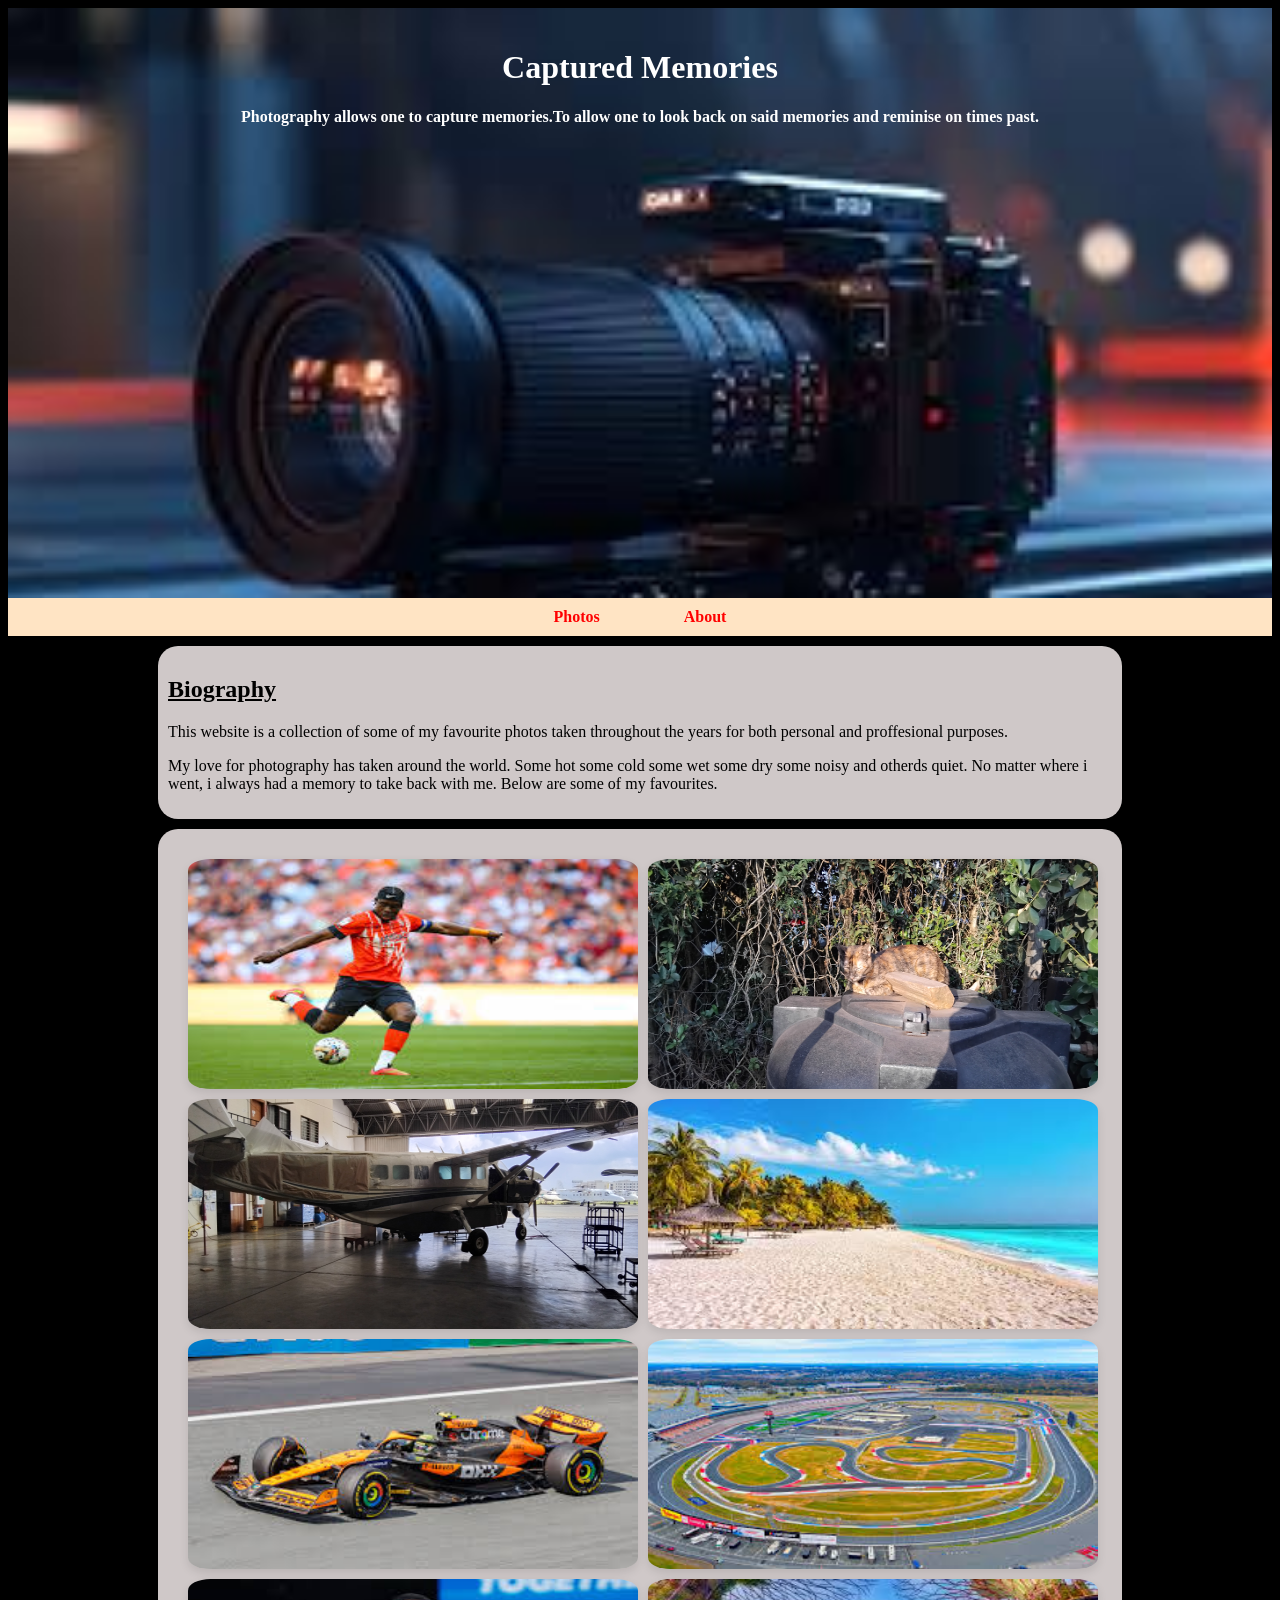
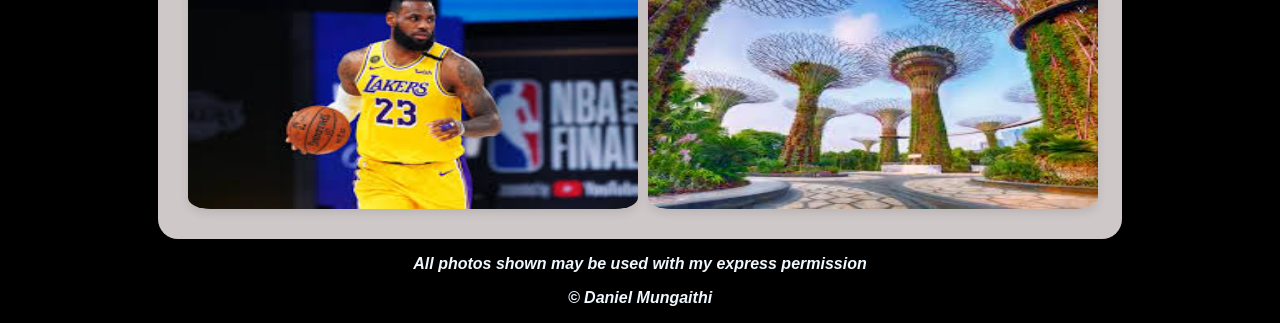
==== index.html @ 532d9ab6 "change name of html file" ====
<!DOCTYPE html>
<html lang="en">
<head>
    <title>Photo Op</title>
    <link rel="stylesheet" href="style.css">
</head>
<body>
    <!-- Header and logo -->
     <header>
        <a href="">
            <h1><strong>Captured Memories</strong></h1>
            <p>Photography allows one to capture memories.To
                allow one to look back on said memories and
                reminise on times past.

            </p>
        </a>
     </header>

     <!-- navigation pane -->
     <nav>
<a href="#photos">Photos</a>
<a href="#about">About</a>
     </nav>

     <!-- Biography -->
      <section id="about">
        <h2>Biography</h2>
        <p>This website is a collection of some of my favourite
            photos taken throughout the years for both personal
            and proffesional purposes.
        </p>
        <p>
            My love for photography has taken around the world.
            Some hot some cold some wet some dry some noisy and
            otherds quiet. No matter where i went, i always had 
            a memory to take back with me. Below are some of my
            favourites.
        </p>
      </section>
      <section id="photos">
        <div class="photos">
         <img src="football.jpg" alt="">
         <img src="IMG_20250226_180827.jpg" alt="">
         <img src="IMG_20251210_155259.jpg" alt="">
         <img src="beach.jpg" alt="">
         <img src="f1.jpg" alt="">
         <img src="race.jpg" alt="">
         <img src="lebron.jpg" alt="">
         <img src="singapore.jpg" alt="">
        </div>
      </section>
</body>
<footer>
   <p>All photos shown may be used with my express permission</p>
   <p>© Daniel Mungaithi</p>
</footer>
</html>
---- style.css ----
header{
    image-rendering: auto;
    background-image:url(camera3.jpg);
    background-size: cover;
    height:550px;
    text-align: center;
    padding :20px 0;
    margin: 0;
}
header a{
    text-decoration: none;
    font-family: Cambria, Cochin, Georgia, Times, 'Times New Roman', serif;
    color: rgb(255, 255, 255);
}
header a p{
    font-weight: 800;
}
nav{
    background-color: bisque;
    text-align: center;
    padding :10px;
}
nav a{
    text-decoration: none;
    margin: 0 40px;
    font-weight: 700;
    color: red;
    
}
nav a:hover{
    color: brown;
    text-decoration: underline;
}
section{
     background-color: #cfc8c8;
  border-radius: 8xp;
  margin: 10px 150px auto;
  border-radius: 20px;
  box-shadow: 0 4px 10px rgba(0, 0, 0, 0.1);
  padding: 10px 10px;
}
body{
    background-color: black;
}
.photos{
    display:grid;
    grid-template-columns: repeat(2,1fr);
    gap: 10px;
    padding: 20px;
    justify-self: center;
}
.photos img{
    height: 230px;
    width:450px;
    border-radius: 5%;
     box-shadow: 0 4px 10px rgba(0, 0, 0, 0.1);
}
.photos img :hover{
    transition: 0.5s;
    animation: ease;
    transform: scale(1.07);

}
h1{
    font-weight: bold;
}
h2{
    text-decoration: underline;
}
footer{
    text-align: center;
    font-family: 'Franklin Gothic Medium', 'Arial Narrow', Arial, sans-serif;
    font-weight: 800;
    font-style: italic;
    color: aliceblue;
}
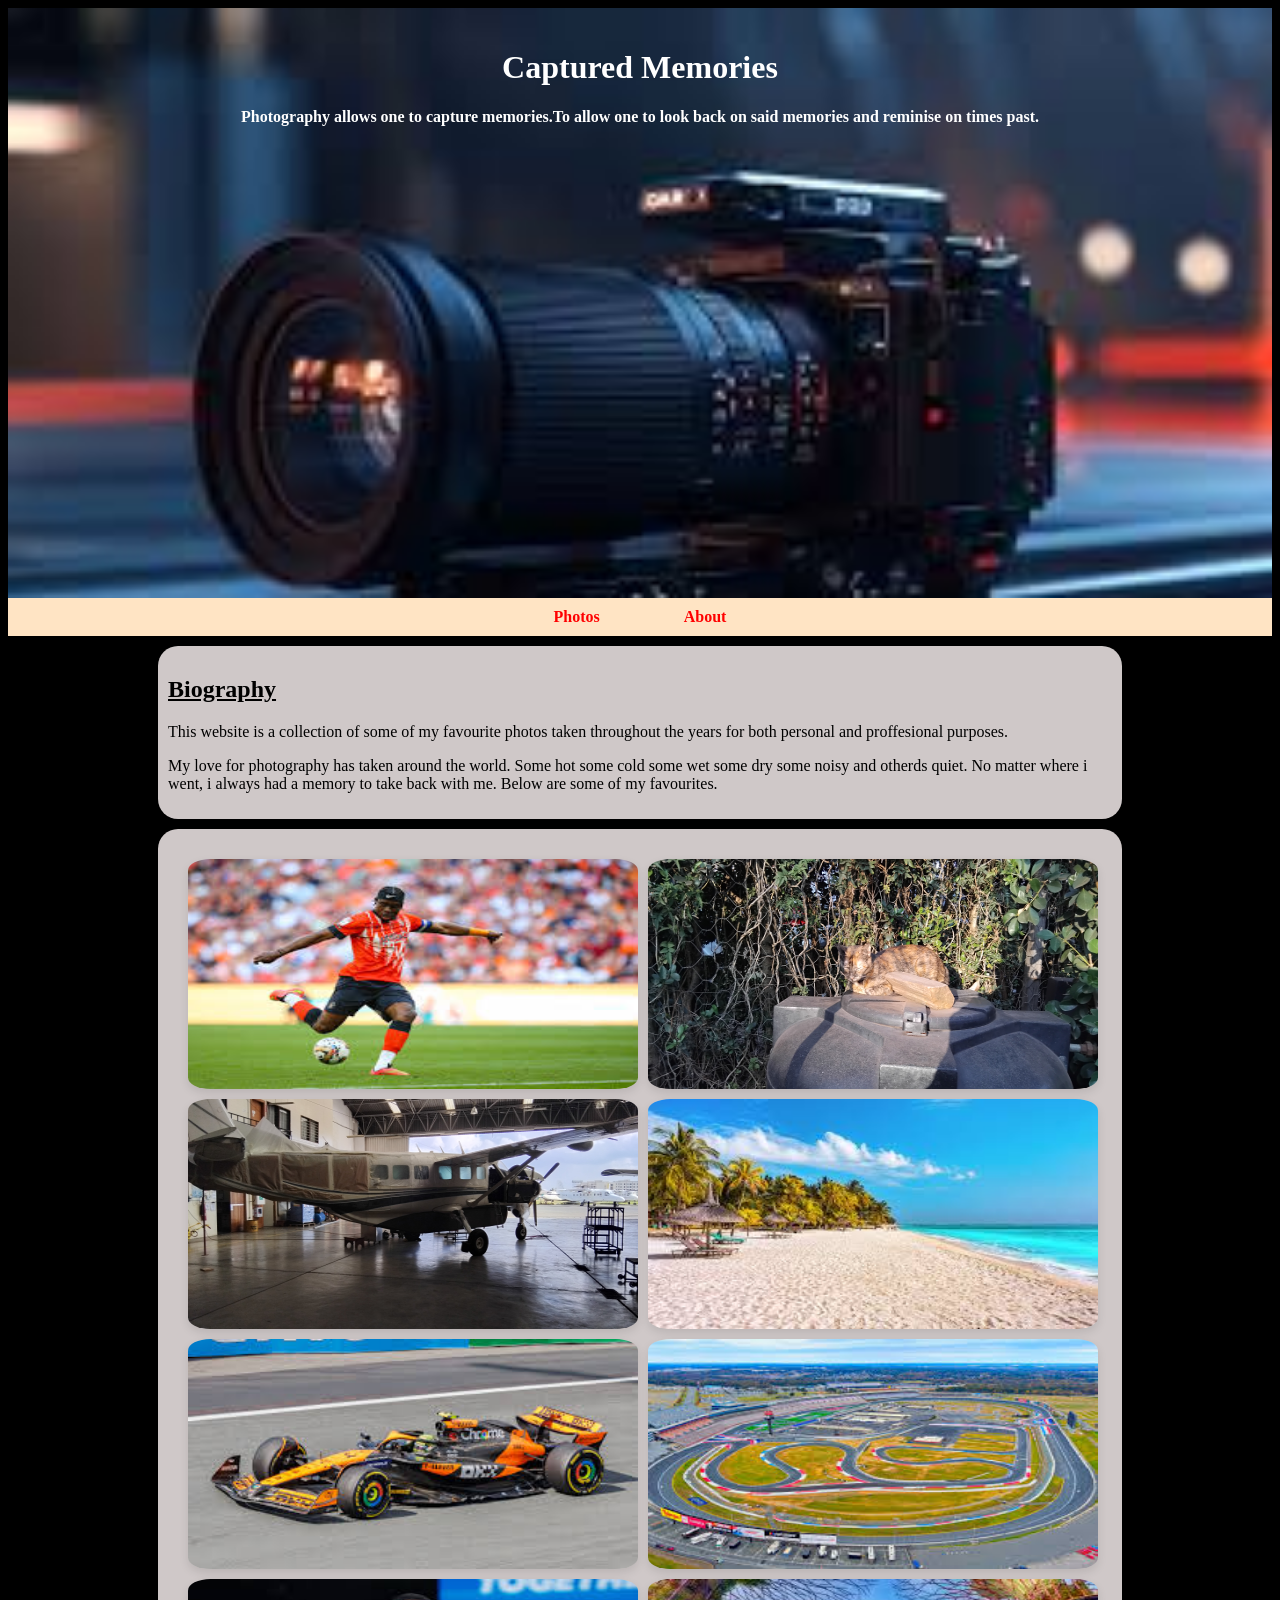
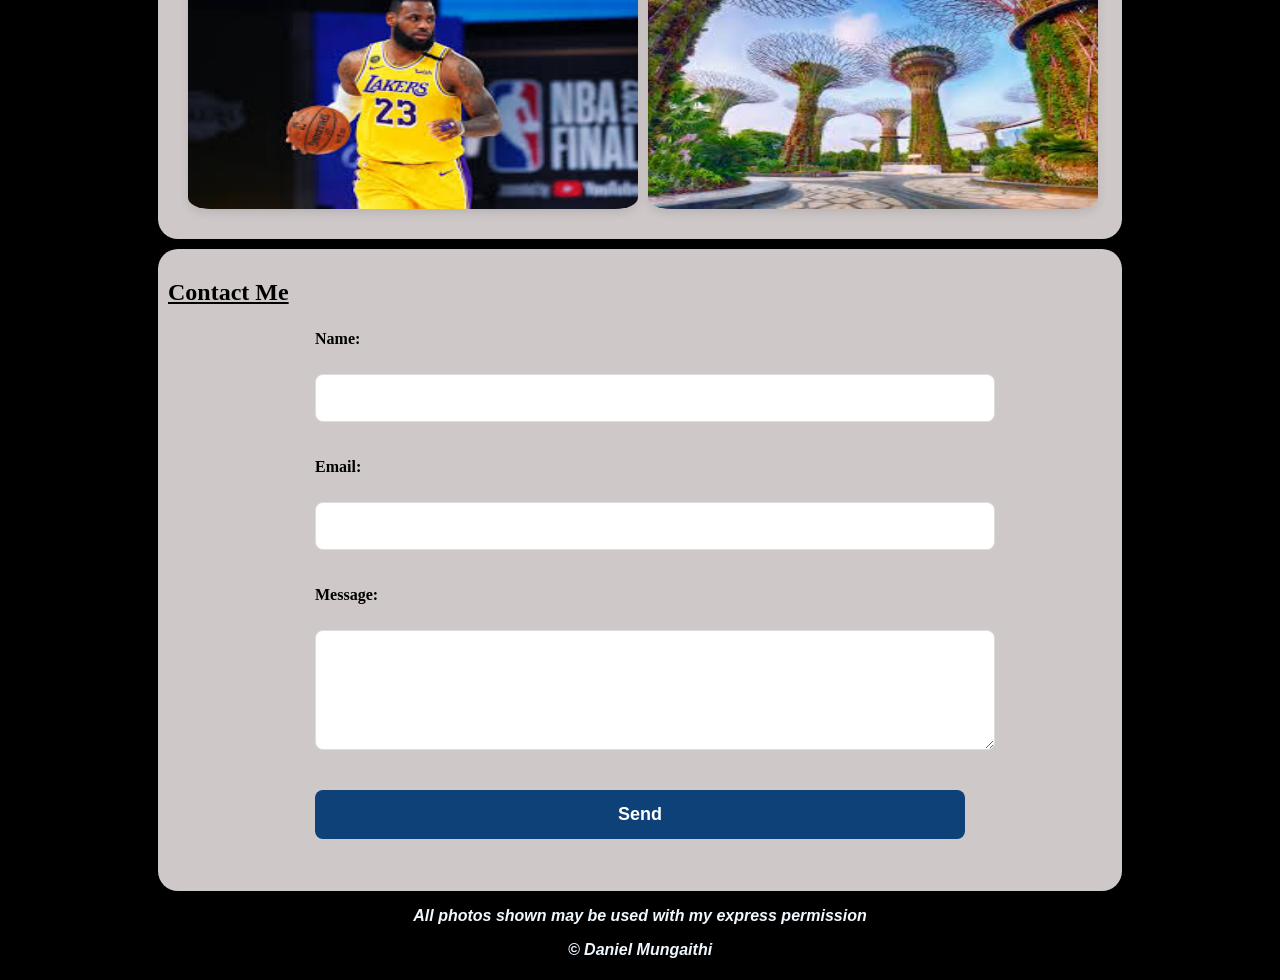
==== commit c9f39e5c: "(WIP) Add contact form to index.html and style enhancements in style.css" ====
--- a/index.html
+++ b/index.html
@@ -50,6 +50,23 @@
          <img src="singapore.jpg" alt="">
         </div>
       </section>
+      <section>
+        <h2>Contact Me</h2>
+      <!-- contact form -->
+      <form>
+        <label for="full-name">Name:</label><br>
+        <input type="text" id="full-name" name="full-name" /><br><br>
+
+        <!-- email form -->
+         <label for="email">Email:</label><br>
+         <input type="email" id="email" email="email" /><br><br>
+
+        <!-- message input -->
+         <label for="message">Message:</label><br>
+         <textarea name="message" id="message" rows="5"></textarea><br><br>
+         <button type="submit">Send</button>
+      </form>
+      </section>
 </body>
 <footer>
    <p>All photos shown may be used with my express permission</p>
--- a/style.css
+++ b/style.css
@@ -73,4 +73,42 @@
     font-weight: 800;
     font-style: italic;
     color: aliceblue;
+}
+form {
+  max-width: 650px;
+  margin: 24px auto;
+}
+form label {
+  margin-bottom: 8px;
+  font-weight: 600;
+  display: block;
+}
+form input,
+form textarea,
+form button {
+  width: 100%;
+  padding: 14px;
+  margin-bottom: 18px;
+  border: 1px solid #ddd;
+  font-size: 16px;
+  border-radius: 8px;
+}
+form input:focus, form textarea:focus{
+    border-color: #007bff;
+outline:none;
+}
+form button{
+    background-color: #0d4178;
+    color: white;
+    font-size: 18px;
+    font-weight: 600;
+    border: none;
+    transition: background-color 0.3s ease;
+    cursor: pointer;
+}
+form button:hover{
+    background-color: #007bff;
+}
+form button:active{
+    background-color:black
 }
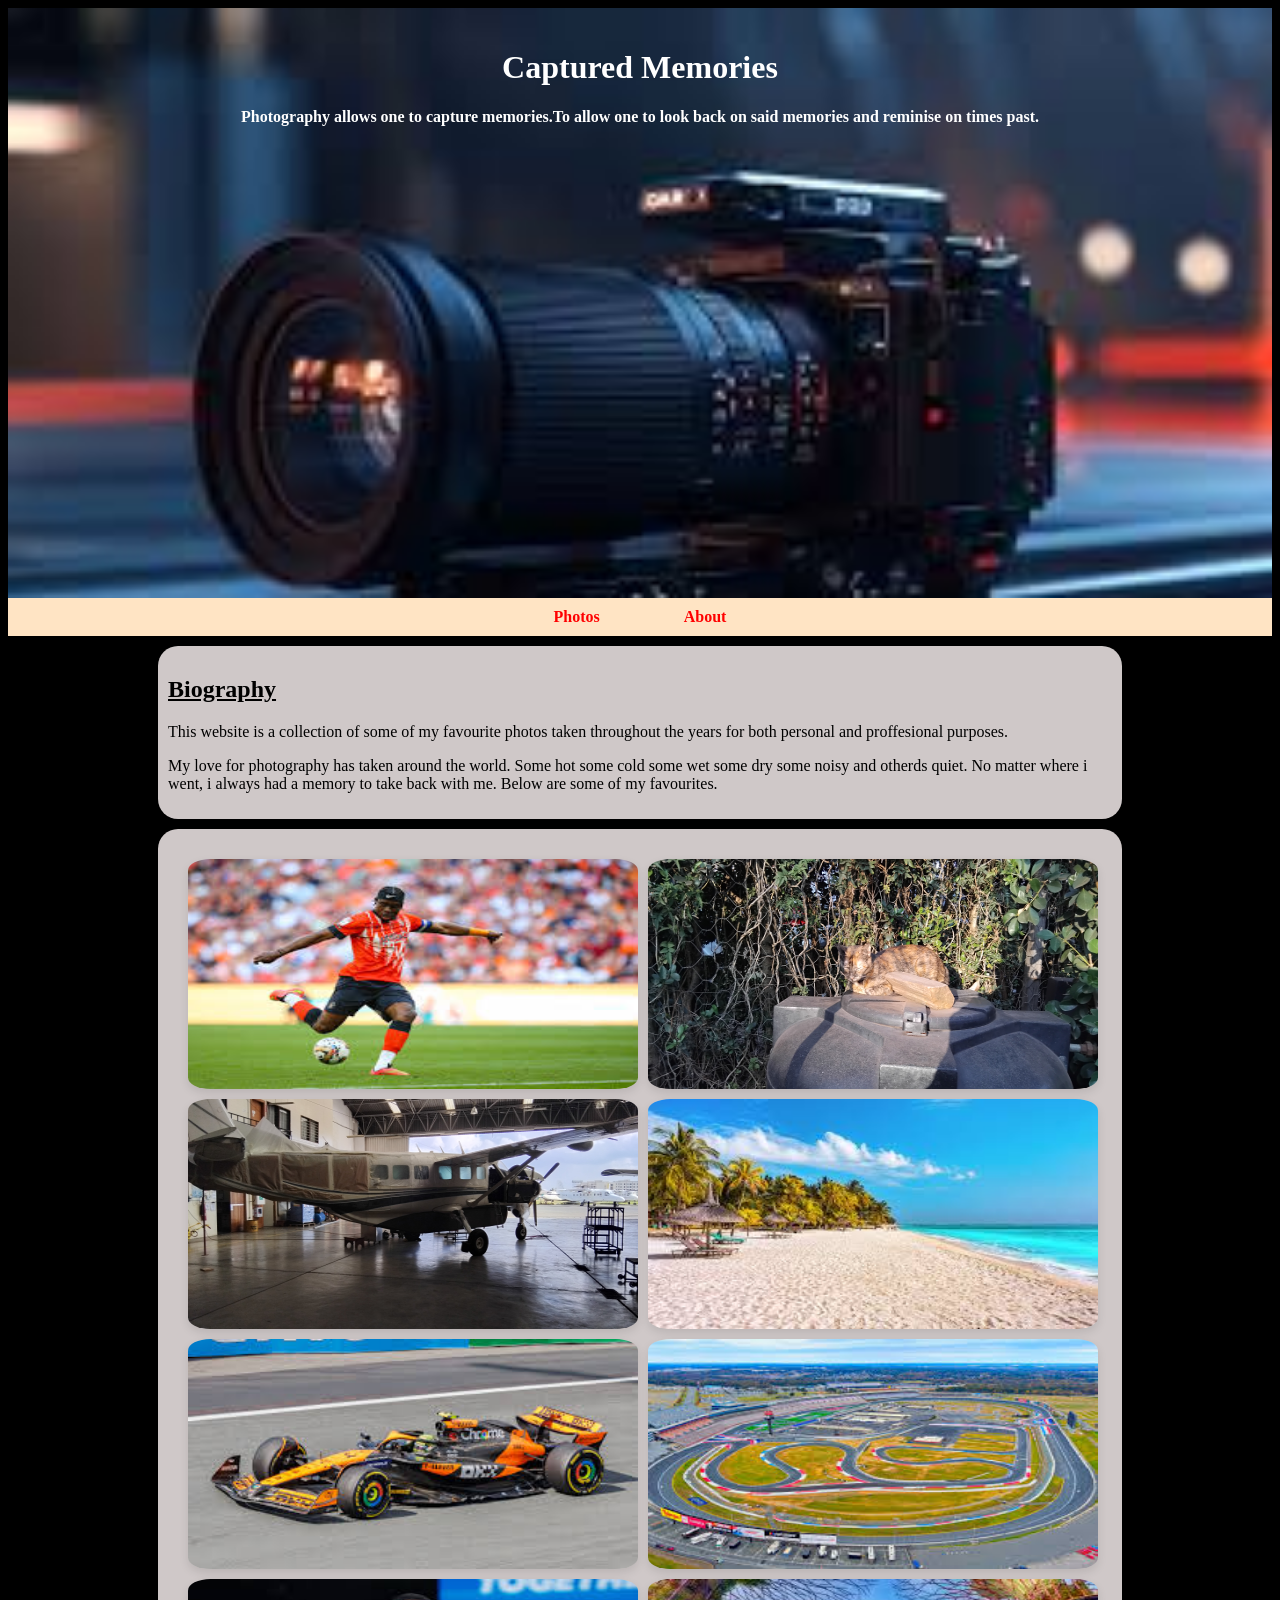
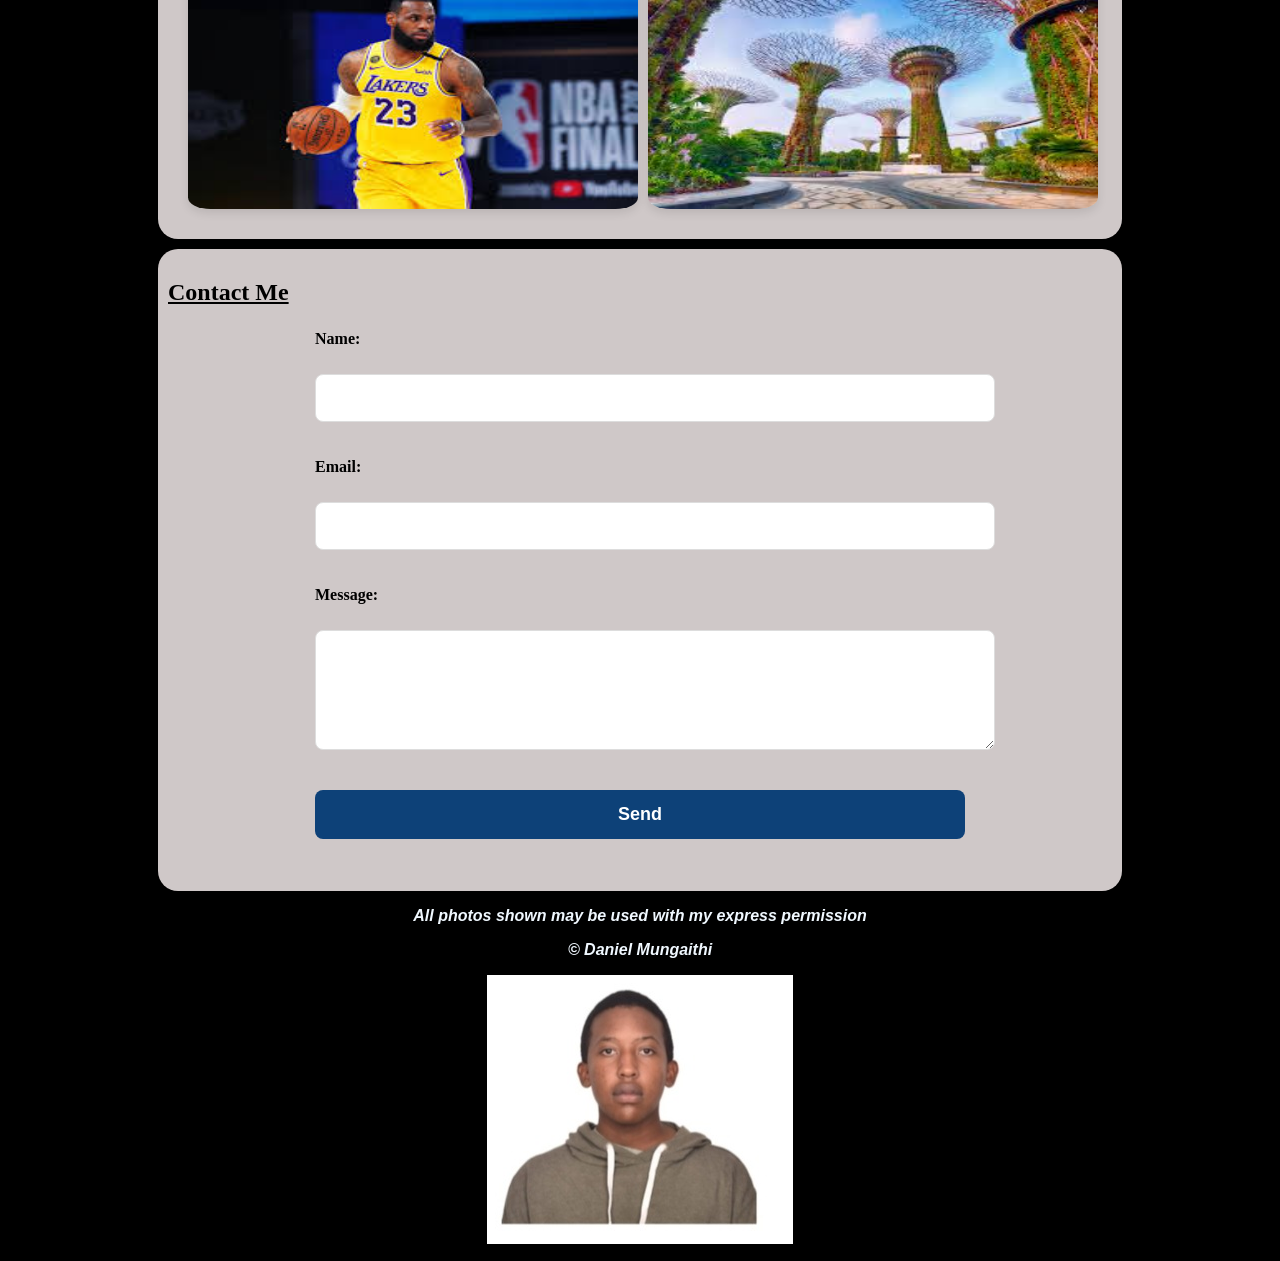
==== commit fa284602: "Adde photo" ====
--- a/index.html
+++ b/index.html
@@ -71,5 +71,6 @@
 <footer>
    <p>All photos shown may be used with my express permission</p>
    <p>© Daniel Mungaithi</p>
+   <img src="Screenshot_20260120_094126_Brave(1).jpg" alt="">
 </footer>
 </html>
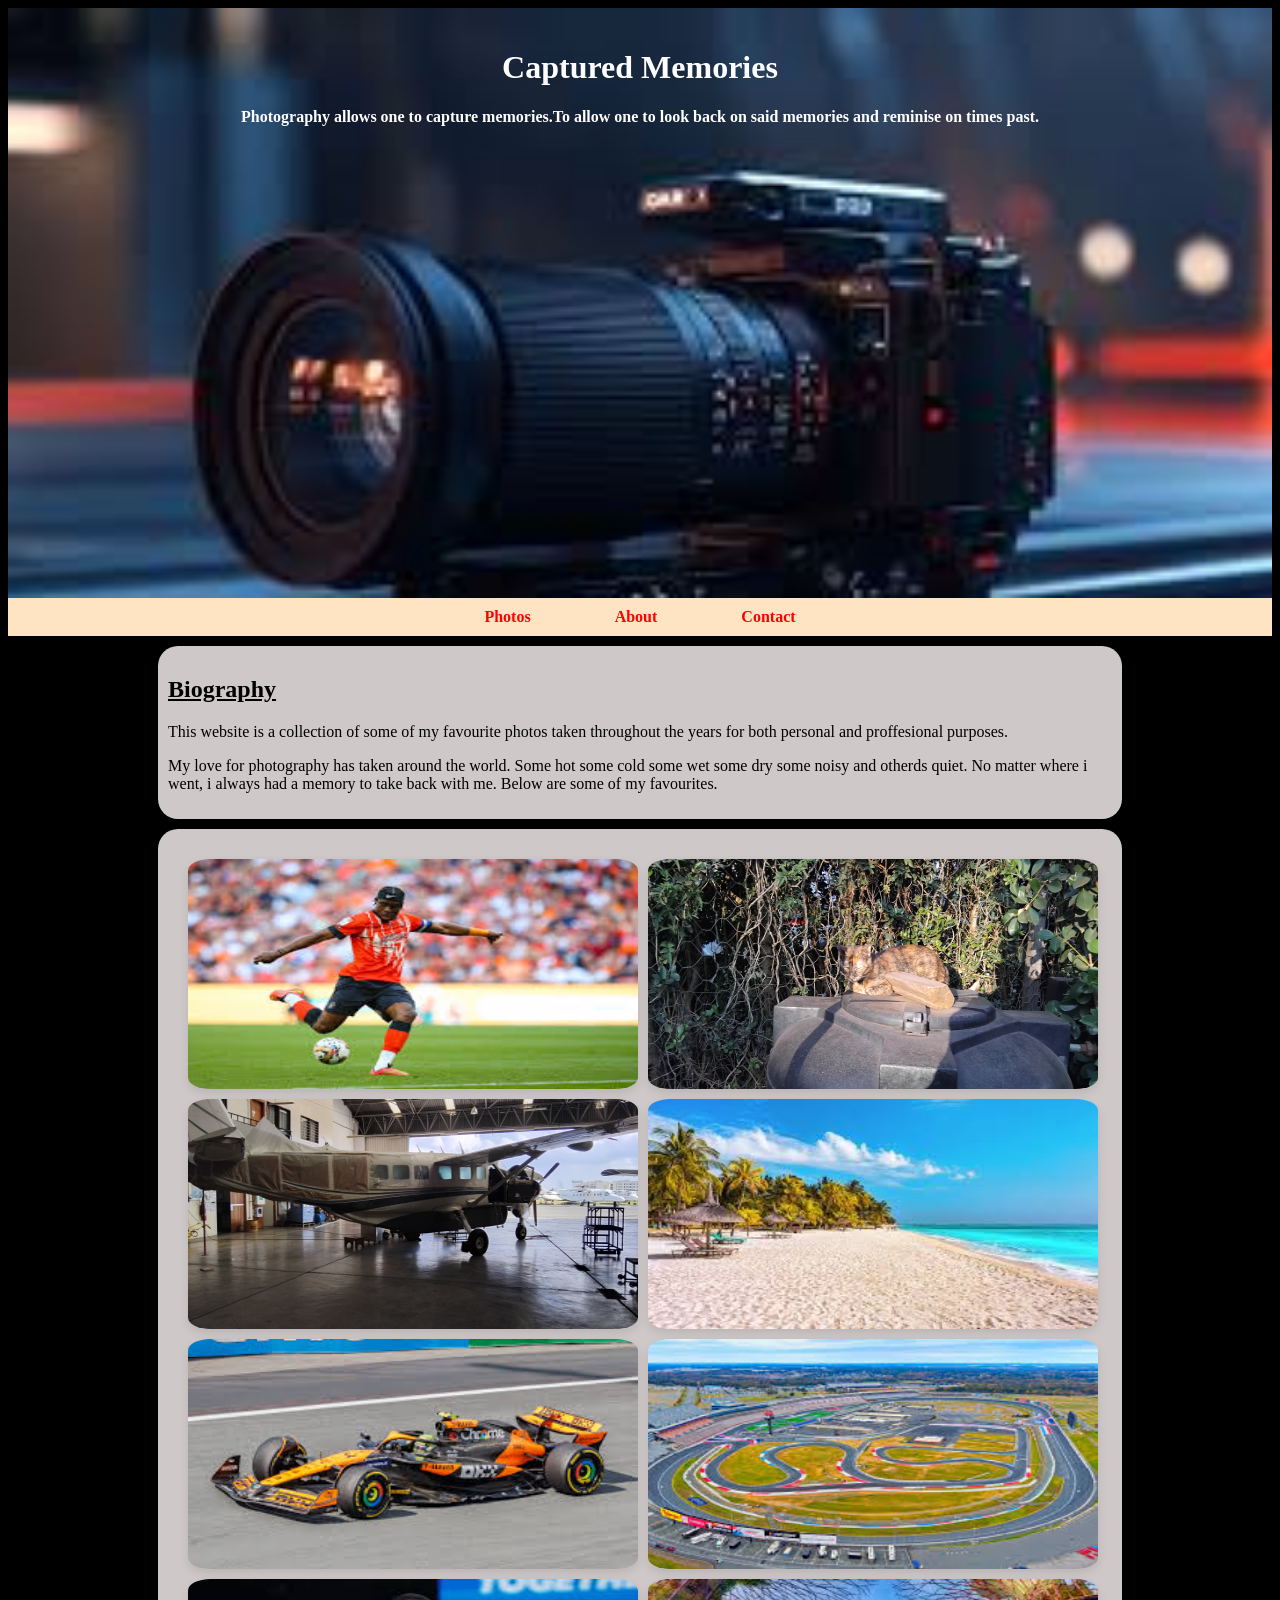
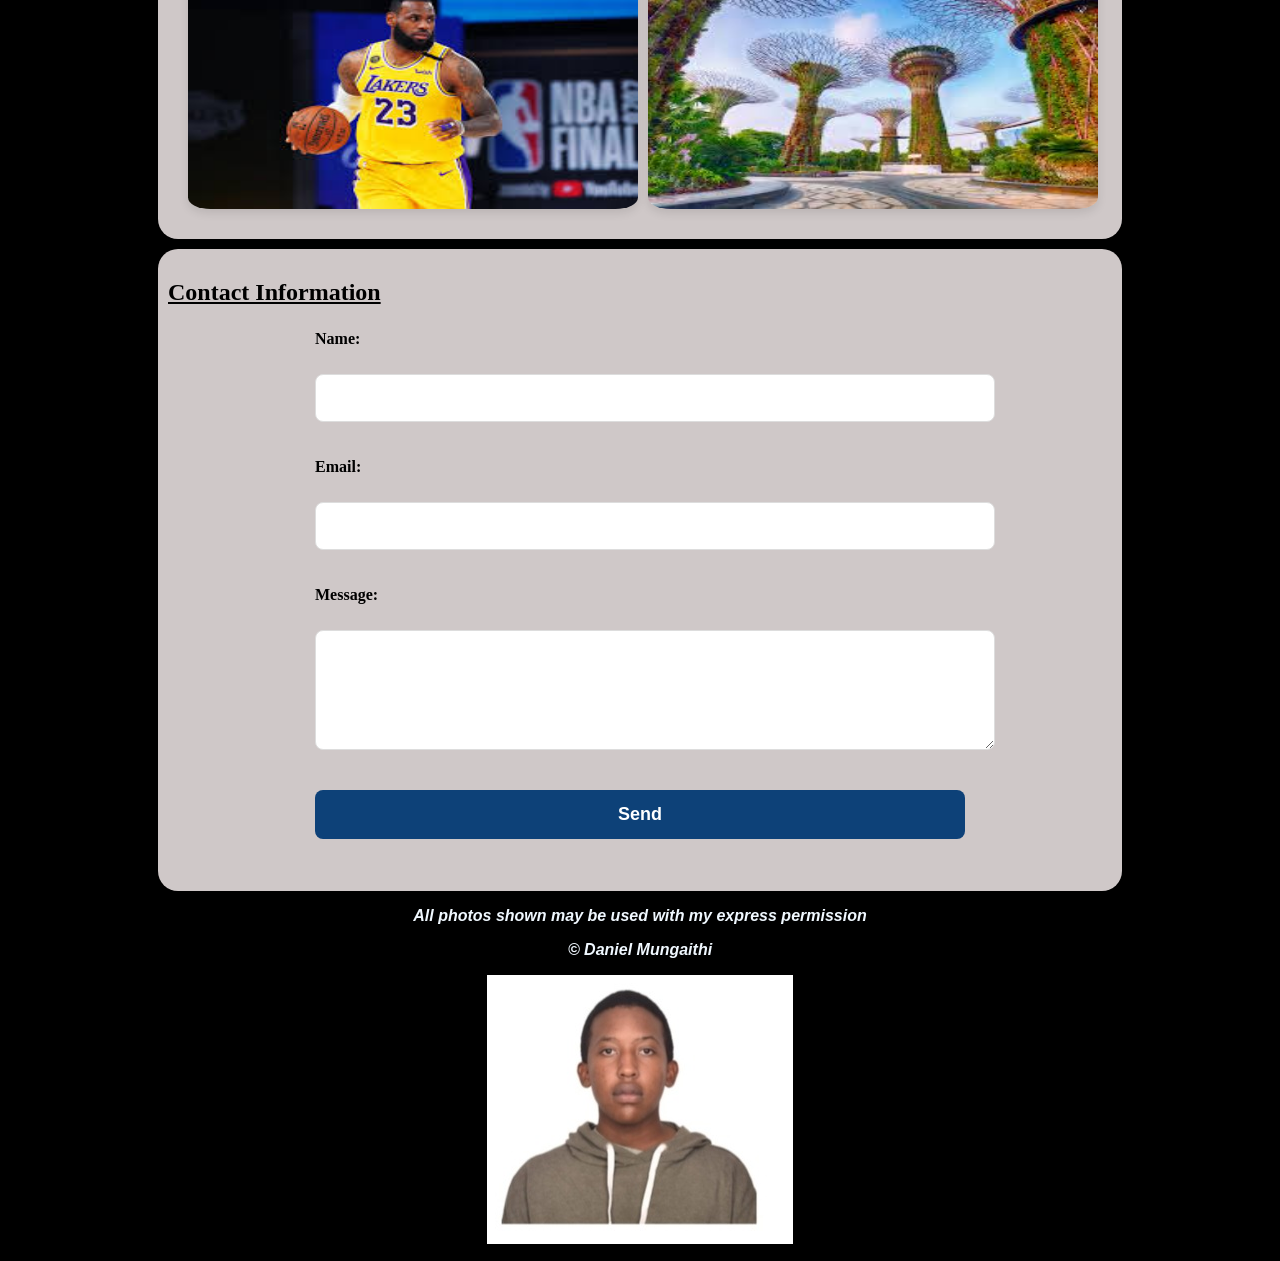
==== commit cef41a5b: "edit contact form" ====
--- a/index.html
+++ b/index.html
@@ -21,6 +21,7 @@
      <nav>
 <a href="#photos">Photos</a>
 <a href="#about">About</a>
+<a href="#contact">Contact</a>
      </nav>
 
      <!-- Biography -->
@@ -50,8 +51,8 @@
          <img src="singapore.jpg" alt="">
         </div>
       </section>
-      <section>
-        <h2>Contact Me</h2>
+      <section id ="contact">
+        <h2>Contact Information</h2>
       <!-- contact form -->
       <form>
         <label for="full-name">Name:</label><br>
